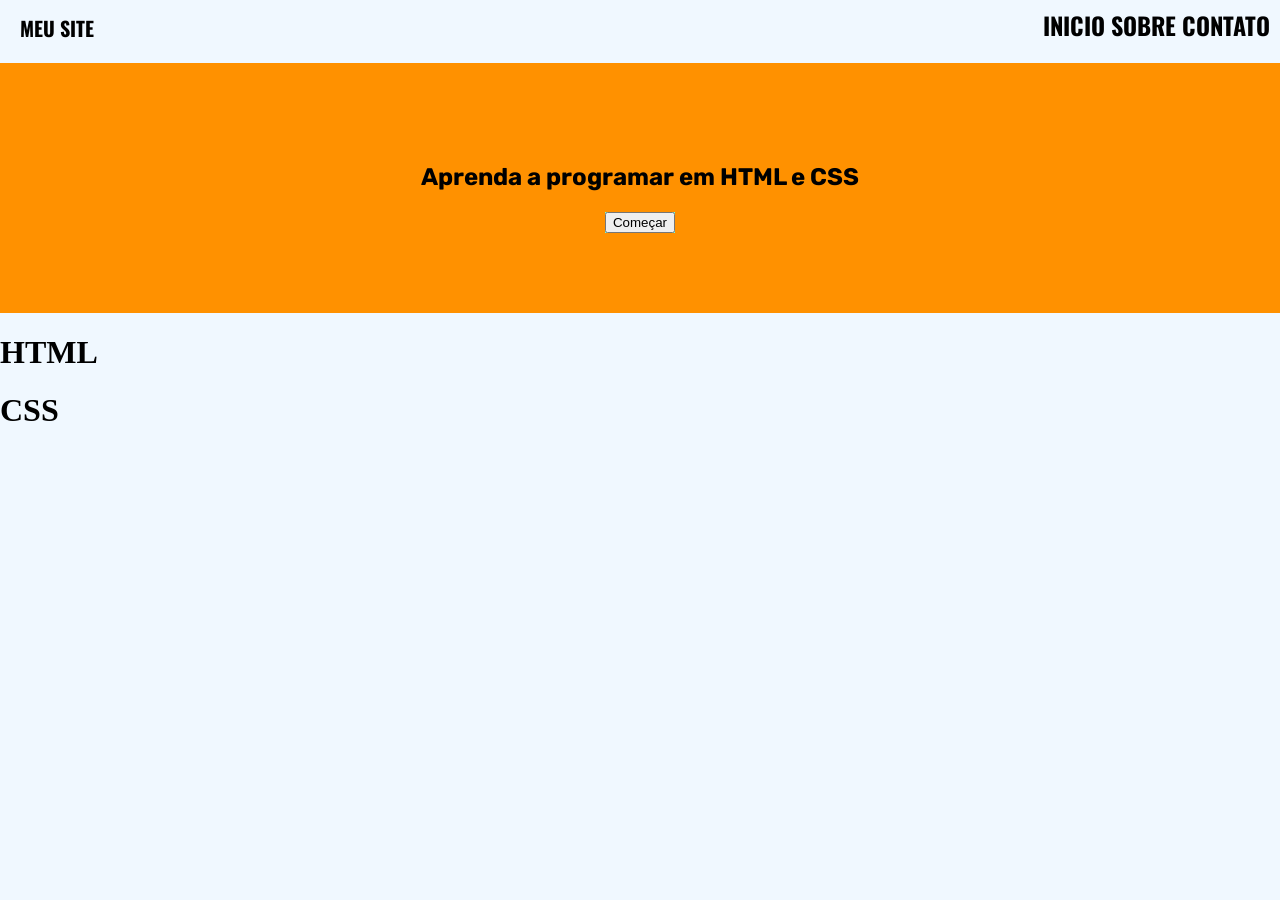
==== aula04/ex001.html @ 2aeedf21 "meu site(projeto faculdade)" ====
<!DOCTYPE html>
<html lang='pt-br'>
<head>
    <meta charset='utf-8'>
    <meta name='viewport' content='width=device-width, initial-scale=1'>
    <title>Page001</title>
    <link rel='stylesheet' href='main.css'>
    <link rel="preconnect" href="https://fonts.googleapis.com">
    <link rel="preconnect" href="https://fonts.gstatic.com" crossorigin>
    <link rel="stylesheet" href="https://fonts.googleapis.com/css2?family=Oswald:wght@200..700&family=Rubik:ital,wght@0,300..900;1,300..900&display=swap" rel="stylesheet">
</head>
<body>
<div id="cabecalho">
    <div class="titulo">
        <h1 class="titulo">
            MEU SITE
        </h1>
    </div>
    <div class="link">
        <h2>
            <a>
                INICIO
            </a>
            <a>
                SOBRE
            </a>
            <a>
                CONTATO
            </a>
        </h2>
    </div>
</div>
    <div id="subtitulo">
        <h2>
            Aprenda a programar em HTML e CSS
        </h2>
        <div id="botao">
            <button>
                Começar
            </button>
        </div>
    </div>
    <div class="opções" >
        <h1>
            HTML
        </h1>
    </div>
    <div class="opções">
        <h1>
        CSS
        </h1>
    </div>
    </div>
</body>
</html>
---- aula04/main.css ----
body{
    background-color: aliceblue;
    margin: 0%;
    padding: 0%;
}

#cabecalho{
    font-family: "oswald";
}

.titulo{
    font-size: 20px;
    font-family: "Oswald", "Rubik";
    justify-content: flex-start;
    display: flex;
    margin-left: 10px;
}

#subtitulo{
    font-family: "Rubik";
    background-color: rgb(255, 145, 0);
    gap: 1px;
    align-items: center;
    display: flex;
    justify-content: center;
    flex-direction: column;
    margin-bottom: 20px;
    width: 100%;
    height: 250px;
}

.link{
    font-family: "Oswald";
    text-decoration: none;
    color: black;
    justify-content: flex-end;
    display: flex;
    margin-top: -70px;
    margin-right: 10px;
    gap: 50px;
}

#botao{
    color:blue;
    display: flex;
    background-color: aquamarine;
}
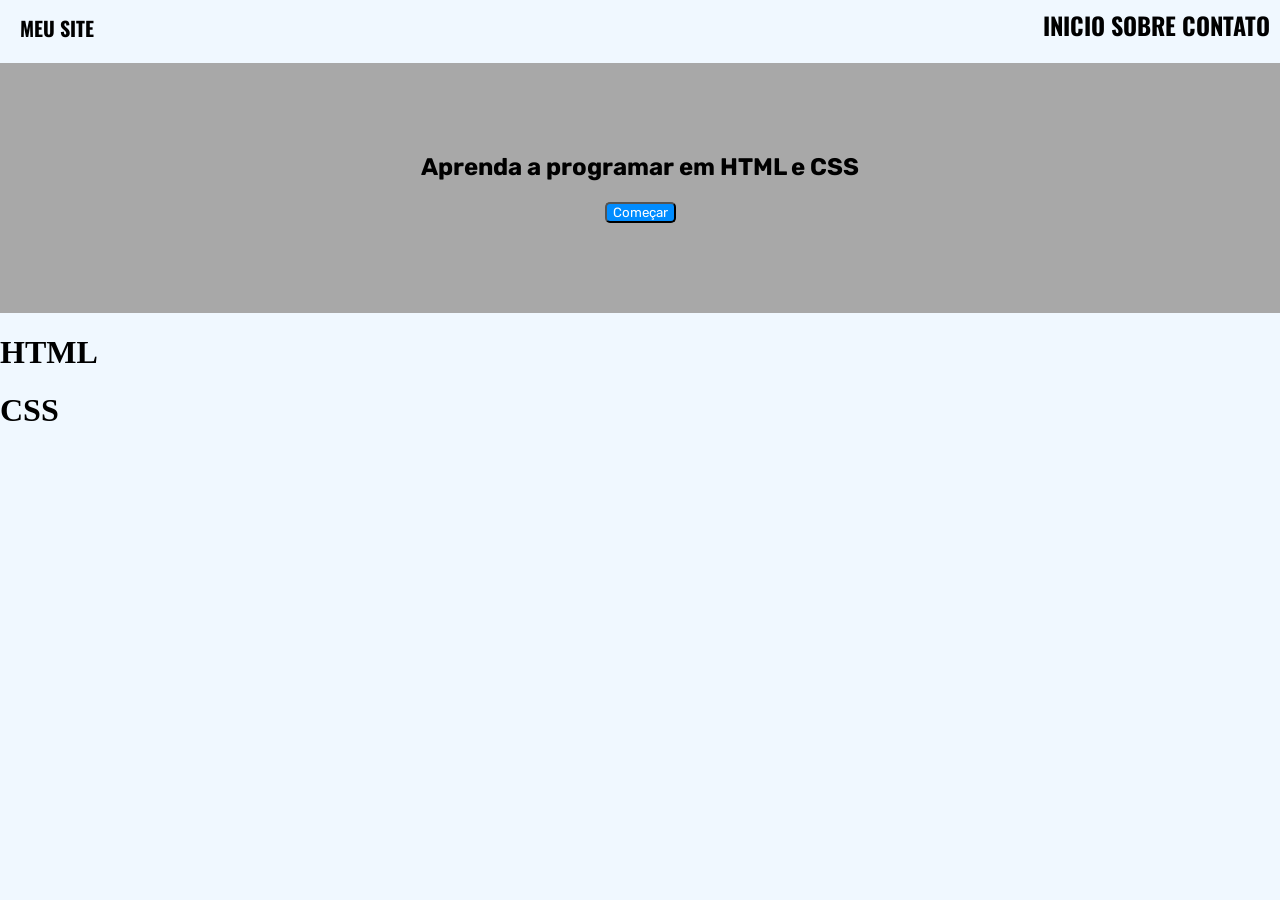
==== commit cec645ec: "mudanças1" ====
--- a/aula04/ex001.html
+++ b/aula04/ex001.html
@@ -34,8 +34,8 @@
         <h2>
             Aprenda a programar em HTML e CSS
         </h2>
-        <div id="botao">
-            <button>
+        <div class="botao">
+            <button id="botaoUm">
                 Começar
             </button>
         </div>
--- a/aula04/main.css
+++ b/aula04/main.css
@@ -18,7 +18,7 @@
 
 #subtitulo{
     font-family: "Rubik";
-    background-color: rgb(255, 145, 0);
+    background-color: rgb(168, 168, 168);
     gap: 1px;
     align-items: center;
     display: flex;
@@ -40,8 +40,12 @@
     gap: 50px;
 }
 
-#botao{
-    color:blue;
+#botaoUm{
+    color:rgb(253, 253, 255);
     display: flex;
-    background-color: aquamarine;
+    background-color: rgb(0, 140, 255);
+    border-radius: 5px;
+    font-family: "Rubik";
+    margin-bottom: 20px;
+    
 }
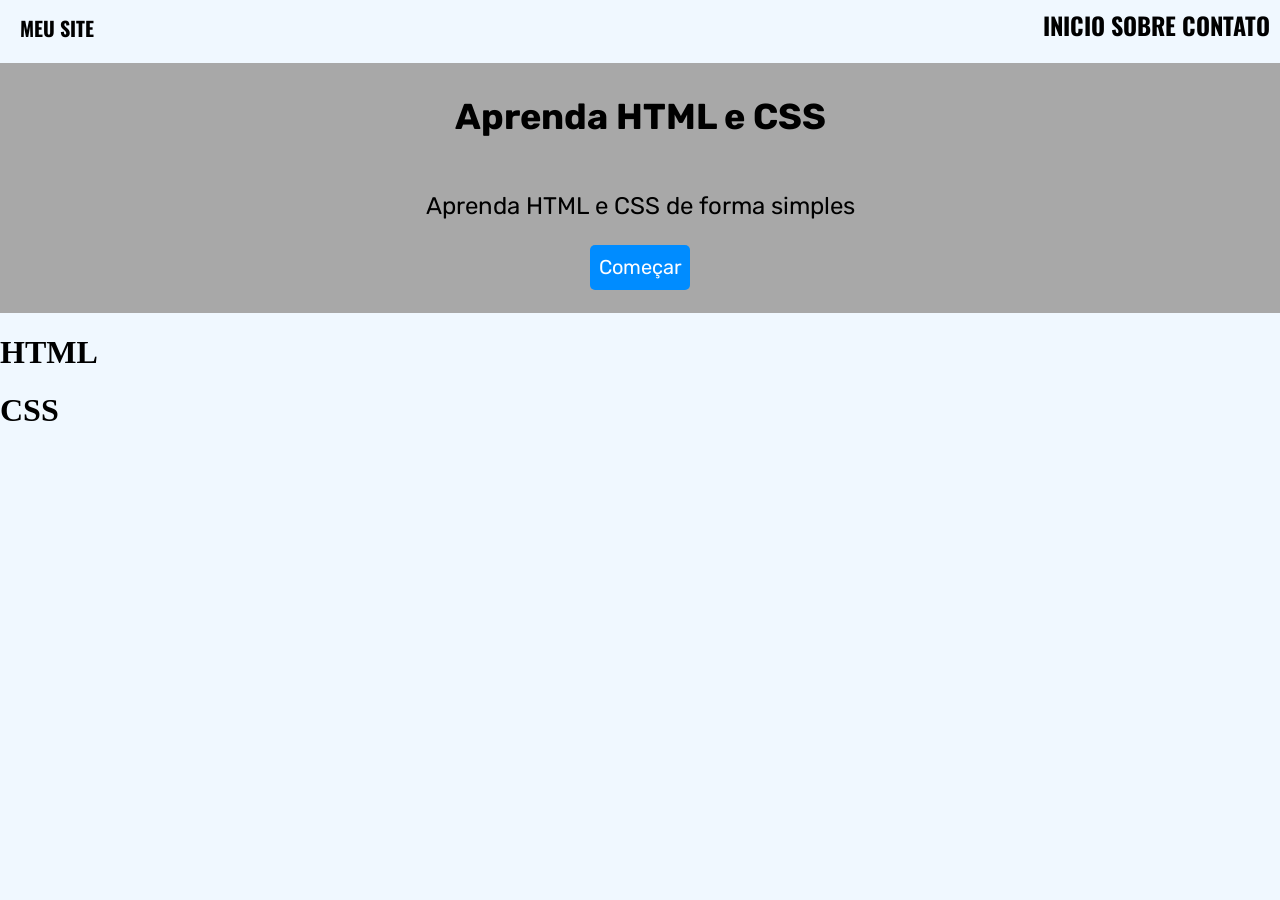
==== commit 5d9e9cb6: "alteração 3" ====
--- a/aula04/ex001.html
+++ b/aula04/ex001.html
@@ -32,12 +32,17 @@
 </div>
     <div id="subtitulo">
         <h2>
-            Aprenda a programar em HTML e CSS
+            Aprenda HTML e CSS
         </h2>
+        <p>
+            Aprenda HTML e CSS de forma simples
+        </p>
         <div class="botao">
+            <a class="botao" href="https://unipiaget.edu.br/" target="_blank">
             <button id="botaoUm">
                 Começar
             </button>
+            </a>
         </div>
     </div>
     <div class="opções" >
--- a/aula04/main.css
+++ b/aula04/main.css
@@ -17,6 +17,7 @@
 }
 
 #subtitulo{
+    font-size: x-large;
     font-family: "Rubik";
     background-color: rgb(168, 168, 168);
     gap: 1px;
@@ -40,6 +41,10 @@
     gap: 50px;
 }
 
+.botao{
+    text-decoration: none;
+}
+
 #botaoUm{
     color:rgb(253, 253, 255);
     display: flex;
@@ -47,5 +52,11 @@
     border-radius: 5px;
     font-family: "Rubik";
     margin-bottom: 20px;
-    
+    width: 100px;
+    height: 45px;
+    justify-content: center;
+    border: none;
+    font-size: 20px;
+    text-decoration: none;
+    padding: 10px;
 }
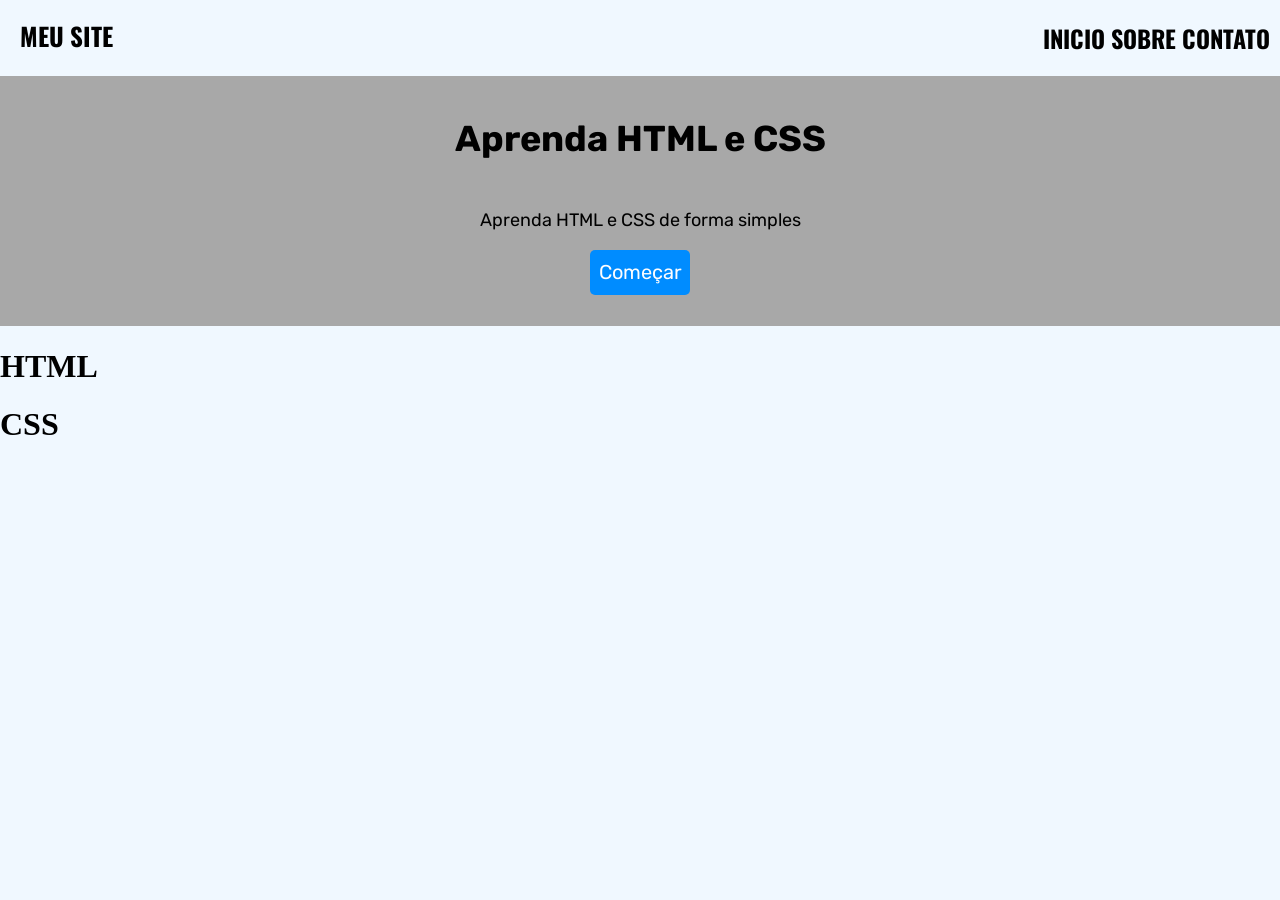
==== commit d82cdf15: "alteração 6" ====
--- a/aula04/ex001.html
+++ b/aula04/ex001.html
@@ -34,7 +34,7 @@
         <h2>
             Aprenda HTML e CSS
         </h2>
-        <p>
+        <p id="paragrafo">
             Aprenda HTML e CSS de forma simples
         </p>
         <div class="botao">
--- a/aula04/main.css
+++ b/aula04/main.css
@@ -9,7 +9,7 @@
 }
 
 .titulo{
-    font-size: 20px;
+    font-size: 25px;
     font-family: "Oswald", "Rubik";
     justify-content: flex-start;
     display: flex;
@@ -30,6 +30,13 @@
     height: 250px;
 }
 
+#paragrafo{
+    font-size: 18px;
+    justify-content: center;
+    display: flex;
+    flex-direction: column;
+}
+
 .link{
     font-family: "Oswald";
     text-decoration: none;
@@ -47,16 +54,16 @@
 
 #botaoUm{
     color:rgb(253, 253, 255);
-    display: flex;
     background-color: rgb(0, 140, 255);
-    border-radius: 5px;
+    text-decoration: none;
     font-family: "Rubik";
+    font-size: 20px;
     margin-bottom: 20px;
     width: 100px;
     height: 45px;
     justify-content: center;
     border: none;
-    font-size: 20px;
-    text-decoration: none;
+    display: flex;
     padding: 10px;
+    border-radius: 5px;
 }
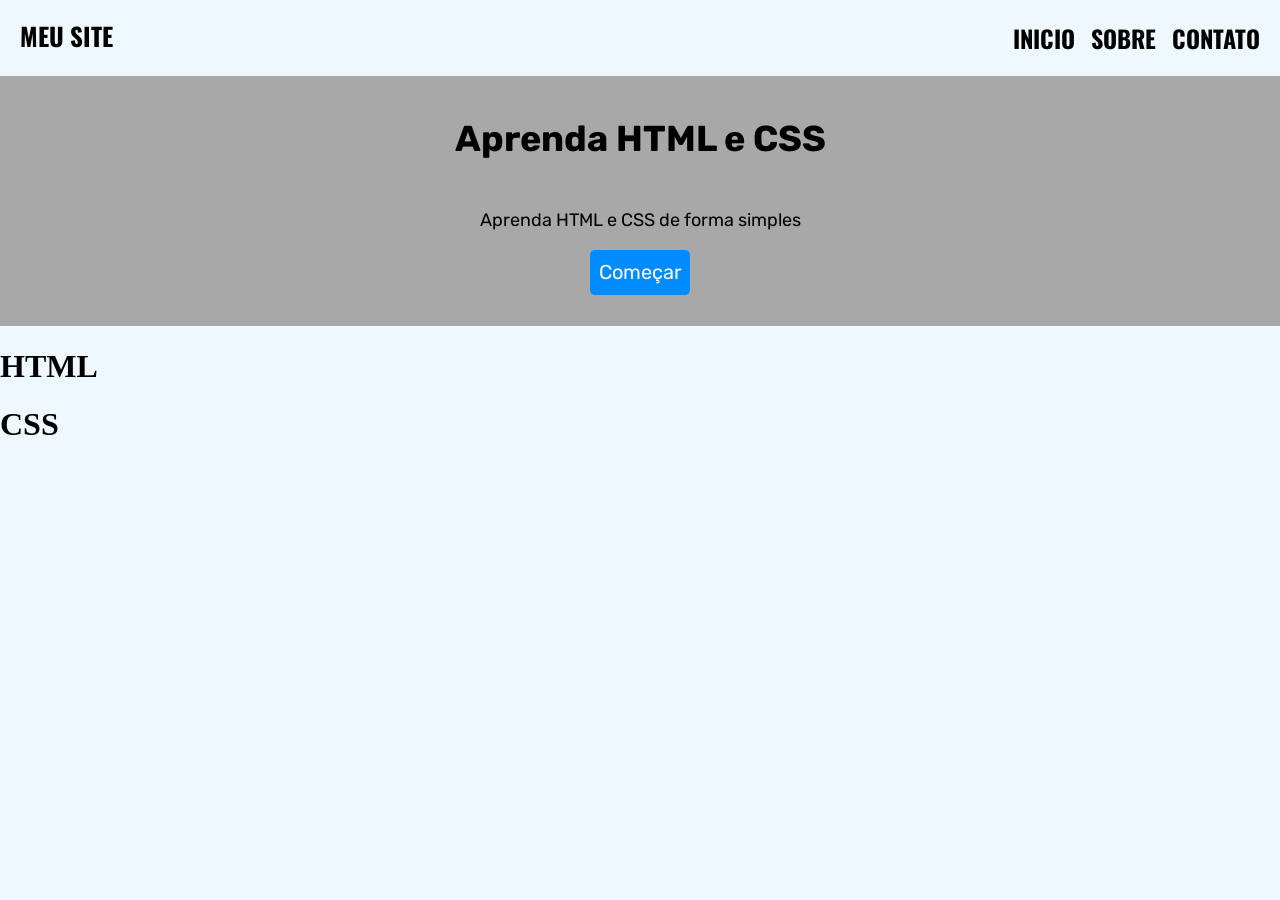
==== commit 32dc4289: "alteração 7" ====
--- a/aula04/ex001.html
+++ b/aula04/ex001.html
@@ -16,15 +16,15 @@
             MEU SITE
         </h1>
     </div>
-    <div class="link">
+    <div id="linkUm">
         <h2>
-            <a>
+            <a class="link" href="https://unipiaget.edu.br/" target="_blank">
                 INICIO
             </a>
-            <a>
+            <a class="link" href="https://unipiaget.edu.br/graduacao/analise-e-desenvolvimento-de-sistemas/" target="_blank">
                 SOBRE
             </a>
-            <a>
+            <a class="link" href="https://api.whatsapp.com/send/?phone=%2B551147467099&text=Ol%C3%A1%2C+gostaria+de+saber+mais+informa%C3%A7%C3%B5es&type=phone_number&app_absent=0" target="_blank">
                 CONTATO
             </a>
         </h2>
--- a/aula04/main.css
+++ b/aula04/main.css
@@ -37,12 +37,18 @@
     flex-direction: column;
 }
 
+#linkUm{
+    display: flex;
+    justify-content: flex-end;
+    margin-top: -70px;
+    margin-right: 10px;
+}
+
 .link{
     font-family: "Oswald";
     text-decoration: none;
     color: black;
-    justify-content: flex-end;
-    display: flex;
+    display: flex-end;
     margin-top: -70px;
     margin-right: 10px;
     gap: 50px;
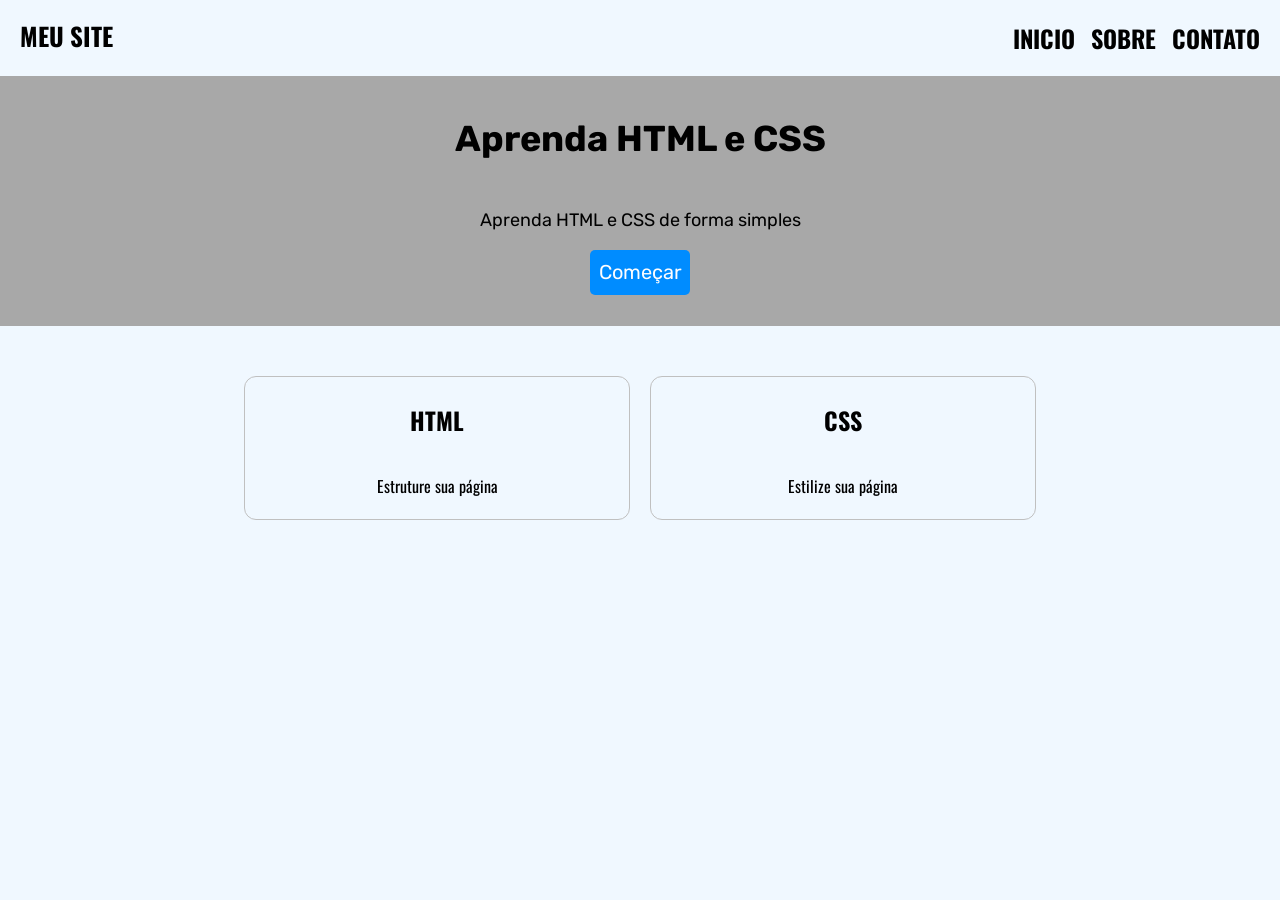
==== commit 22033387: "caixas" ====
--- a/aula04/ex001.html
+++ b/aula04/ex001.html
@@ -45,15 +45,22 @@
             </a>
         </div>
     </div>
+<div id="opcoesUm">
     <div class="opções" >
-        <h1>
+        <h2>
             HTML
-        </h1>
+        </h2>
+        <p>
+            Estruture sua página
+        </p>
     </div>
     <div class="opções">
-        <h1>
+        <h2>
         CSS
-        </h1>
+        </h2>
+        <p>
+            Estilize sua página
+        </p>
     </div>
     </div>
 </body>
--- a/aula04/main.css
+++ b/aula04/main.css
@@ -72,4 +72,24 @@
     display: flex;
     padding: 10px;
     border-radius: 5px;
+}
+
+.opções{
+    font-family: "Oswald";
+    border: 1px solid #C0C0C0;
+    border-radius: 12px;
+    width: 30%;
+    padding: 5px 0;
+    display: flex;
+    align-items: center;
+    justify-content: center;
+    flex-direction: column;
+}
+#opcoesUm{
+    padding: 30px 0;
+    width: 100%;
+    display: flex;
+    align-items: center;
+    justify-content: center;
+    gap:20px
 }
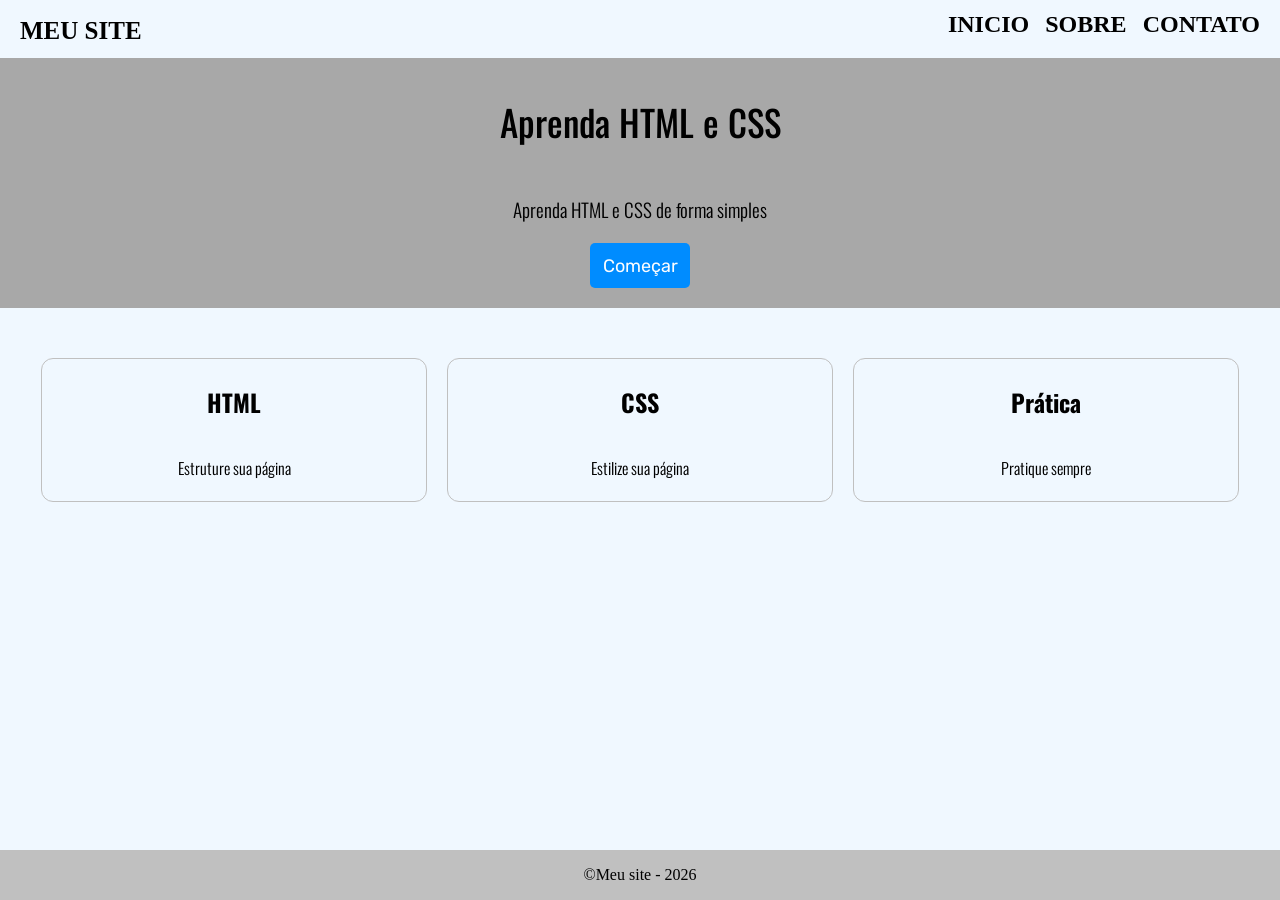
==== commit df2b9c3e: "Alteração 8" ====
--- a/aula04/ex001.html
+++ b/aula04/ex001.html
@@ -21,7 +21,7 @@
             <a class="link" href="https://unipiaget.edu.br/" target="_blank">
                 INICIO
             </a>
-            <a class="link" href="https://unipiaget.edu.br/graduacao/analise-e-desenvolvimento-de-sistemas/" target="_blank">
+            <a class="link" href="https://unipiaget.edu.br/quem-somos/" target="_blank">
                 SOBRE
             </a>
             <a class="link" href="https://api.whatsapp.com/send/?phone=%2B551147467099&text=Ol%C3%A1%2C+gostaria+de+saber+mais+informa%C3%A7%C3%B5es&type=phone_number&app_absent=0" target="_blank">
@@ -30,15 +30,17 @@
         </h2>
     </div>
 </div>
-    <div id="subtitulo">
-        <h2>
+    <div class="subtitulo">
+        <h2 class="subtitulo">
             Aprenda HTML e CSS
         </h2>
+    <div id="paragrafoUm">
         <p id="paragrafo">
             Aprenda HTML e CSS de forma simples
         </p>
+    </div>
         <div class="botao">
-            <a class="botao" href="https://unipiaget.edu.br/" target="_blank">
+            <a class="botao" href="https://unipiaget.edu.br/graduacao/analise-e-desenvolvimento-de-sistemas/" target="_blank">
             <button id="botaoUm">
                 Começar
             </button>
@@ -46,7 +48,8 @@
         </div>
     </div>
 <div id="opcoesUm">
-    <div class="opções" >
+    <div class="opções">
+        <img class="imgCaixinha" src="https://skillicons.dev/icons?i=html" alt="">
         <h2>
             HTML
         </h2>
@@ -55,6 +58,7 @@
         </p>
     </div>
     <div class="opções">
+        <img class="imgCaixinha" src="https://skillicons.dev/icons?i=css" alt="">
         <h2>
         CSS
         </h2>
@@ -62,6 +66,16 @@
             Estilize sua página
         </p>
     </div>
+     <div class="opções">
+        <img class="imgCaixinha" src="https://skillicons.dev/icons?i=regex" alt="">
+        <h2>
+        Prática
+        </h2>
+        <p>
+            Pratique sempre
+        </p>
     </div>
+    </div>
+    <footer id="fim">©Meu site - 2026</footer>
 </body>
 </html>
--- a/aula04/main.css
+++ b/aula04/main.css
@@ -5,20 +5,21 @@
 }
 
 #cabecalho{
-    font-family: "oswald";
+    text-align: center;
 }
 
 .titulo{
     font-size: 25px;
-    font-family: "Oswald", "Rubik";
+    font-family: "Noto Sans";
     justify-content: flex-start;
     display: flex;
     margin-left: 10px;
 }
 
-#subtitulo{
-    font-size: x-large;
-    font-family: "Rubik";
+.subtitulo{
+    font-size: 150%;
+    font-family: "Oswald";
+    font-weight: 450;
     background-color: rgb(168, 168, 168);
     gap: 1px;
     align-items: center;
@@ -30,8 +31,19 @@
     height: 250px;
 }
 
+.paragrafoUm{
+    font-weight: 100;
+    font-display: auto;
+    display: flex;
+    text-align: center;
+    flex-direction: column;
+    justify-content: space-between;
+}
+
 #paragrafo{
-    font-size: 18px;
+    font-size: 19px;
+    font-weight: 320;
+    font-family: "Oswald";
     justify-content: center;
     display: flex;
     flex-direction: column;
@@ -45,11 +57,11 @@
 }
 
 .link{
-    font-family: "Oswald";
+    font-family: "Noto Sans";
     text-decoration: none;
     color: black;
     display: flex-end;
-    margin-top: -70px;
+    margin-top: -50px;
     margin-right: 10px;
     gap: 50px;
 }
@@ -63,7 +75,7 @@
     background-color: rgb(0, 140, 255);
     text-decoration: none;
     font-family: "Rubik";
-    font-size: 20px;
+    font-size: 18px;
     margin-bottom: 20px;
     width: 100px;
     height: 45px;
@@ -76,6 +88,7 @@
 
 .opções{
     font-family: "Oswald";
+    font-weight: 320;
     border: 1px solid #C0C0C0;
     border-radius: 12px;
     width: 30%;
@@ -92,4 +105,40 @@
     align-items: center;
     justify-content: center;
     gap:20px
+}
+
+#fim{
+    font-family: "Noto Sans";
+    background-color: #C0C0C0;
+    display: flex;
+    justify-content: center;
+    align-items: center;
+    position: fixed;
+    bottom: 0;
+    width: 100%;
+    height: 50px;
+}
+
+@media screen and (max-width: 768px){
+    #botaoUm{
+        display: none;
+    }
+    #opcoesUm{
+        flex-direction: column;
+    }
+    .opções{
+        width: 60%;
+    }
+}
+/*desktop*/
+@media screen and (min-width: 769px){
+    #botaoUm{
+        display: block;
+    }
+    #opcoesUm{
+        flex-direction: line;
+    }
+    .opções{
+        width: 30%;
+    }
 }
